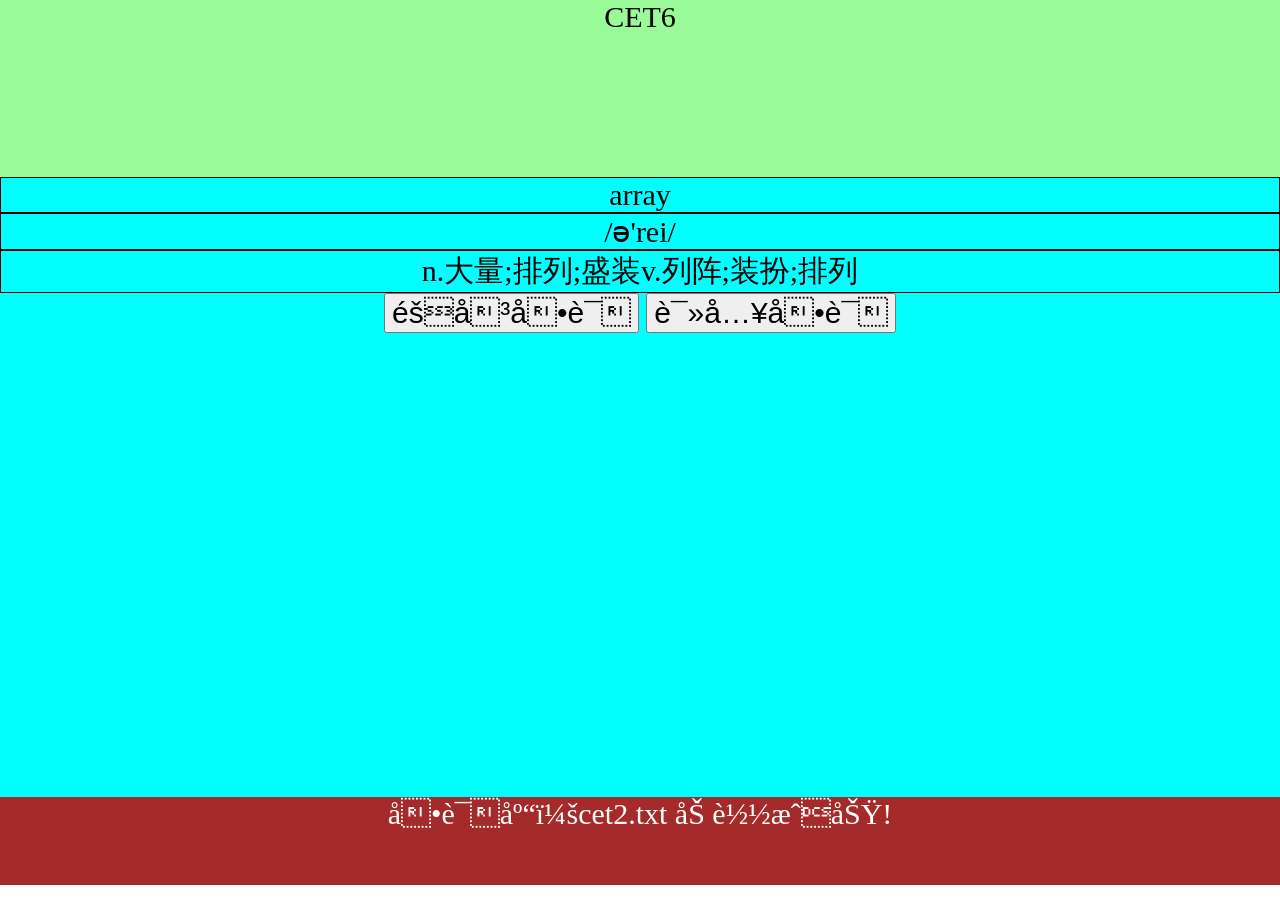
==== 0928.html @ 21110b92 "Update 0928.html" ====
<!DOCTYPE html>

<html lang="en">
<head>
    <meta charset="utf 8" />
    <meta name="viewport" content="width=device width, initial scale=1.0">
    <title>hello</title>
    <style>
        * {
            margin: 0;
            font-size: 30px;
            text-align: center;
        }

        p {
            border: 1px solid black;
        }

        header {
            height: 20%;
            background-color: palegreen;
        }
        body{
            height:100vh;
        }
        main {
            height: 70%;
            background-color: aqua;
        }

        footer {
            height: 10%;
            background-color: brown;
            color: white;
        }
    </style>
    <script>
        let Model = {};
        Model.cet6String = '';
        Model.CET6 = [];
        Model.cetUrl = ['cet1.txt', 'cet2.txt', 'cet3.txt'];
        for (let i = 0; i < Model.cetUrl.length; i++) {
            fetch(Model.cetUrl[i])
                .then(res => res.text())
                .then(txt => {
                    Model.cet6String += txt;
                    UI.log('单词库：' + Model.cetUrl[i] + ' 加载成功!');
                });
        };

    </script>
</head>
<body>
    <header>
        CET6
    </header>
    <main> 
        <p id="word">a</p>
        <p id="pron">/ei//</p>
        <p id="chinese"> art.一(个);每一(个);(同类事物中)任一个</p>
        <button id="randWord">随即单词</button>
        <button id="loadWord">读入单词</button>
    </main>
    <footer>
        20223493杨欣杰22计算机及科学与技术2班
    </footer>
    <script>
        let UI = {};
        UI.log = function (s) {
            select('footer').textContent = s;
        };
        UI.headerLog = function (s) {
            select('header').textContent = s;
        };
        select('button#loadWord').onclick = function () {
            Model.CET6 = Model.cet6String.split('\r\n');

            if (Model.CET6.length < 5000) {
                UI.log("单词没有完全读入，Please wait!");
            } else {
                UI.log("我已经读入了" + Model.CET6.length + "单词!")
            }

        };
        select('button#randWord').onclick = function () {

            if (Model.CET6.length < 5000) {
                UI.log("请点“读入单词”按钮");
            } else {
                let rand = Math.floor(Math.random() * Model.CET6.length);
                UI.headerLog(Model.CET6[rand]);
                UI.log("我已经读入了" + Model.CET6.length + "单词!")
            }

        };
        function select(selector) {
            let dom = document.querySelector(selector);
            return dom;
        }
        let myBody = document.querySelector('body');
        myBody.style.height = innerHeight - 15 + 'px';
        console.timeEnd('bigBang');

        console.time('xmb');

        let strcet6 = '';
        let arrcet6 = [];
        fetch('cet6.txt')
            .then(res => res.text())
            .then(txt => {
                strcet6 = txt;
                arrcet6 = strcet6.split('\r\n');
                let rand = Math.floor(arrcet6.length * Math.random());
                let cetWord = arrcet6[rand];
                let begin = cetWord.indexOf('\t');
                let end = cetWord.lastIndexOf('\t');
                let word = cetWord.slice(0, begin);
                let pron = cetWord.slice(begin + 1, end);
                let chinese = cetWord.slice(end + 1);
                select('#word').textContent = word;
                select('#pron').textContent = pron;
                select('#chinese').textContent = chinese;
            });

        function select(str) {
            let dom = document.querySelector(str);
            return dom;
        }
    </script>

</body>
</html>
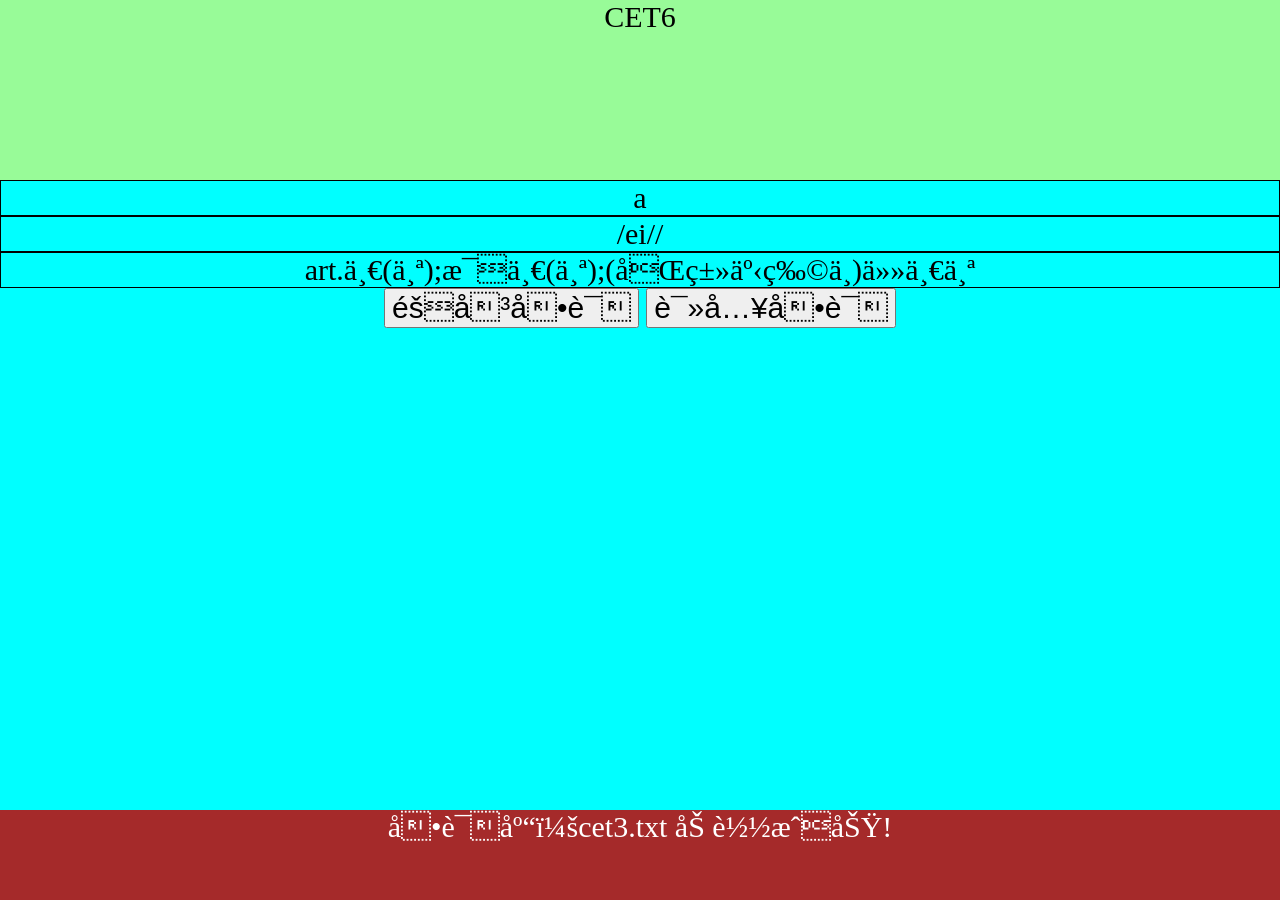
==== commit 716f58c0: "Update 0928.html" ====
--- a/0928.html
+++ b/0928.html
@@ -97,35 +97,7 @@
             let dom = document.querySelector(selector);
             return dom;
         }
-        let myBody = document.querySelector('body');
-        myBody.style.height = innerHeight - 15 + 'px';
-        console.timeEnd('bigBang');
-
-        console.time('xmb');
-
-        let strcet6 = '';
-        let arrcet6 = [];
-        fetch('cet6.txt')
-            .then(res => res.text())
-            .then(txt => {
-                strcet6 = txt;
-                arrcet6 = strcet6.split('\r\n');
-                let rand = Math.floor(arrcet6.length * Math.random());
-                let cetWord = arrcet6[rand];
-                let begin = cetWord.indexOf('\t');
-                let end = cetWord.lastIndexOf('\t');
-                let word = cetWord.slice(0, begin);
-                let pron = cetWord.slice(begin + 1, end);
-                let chinese = cetWord.slice(end + 1);
-                select('#word').textContent = word;
-                select('#pron').textContent = pron;
-                select('#chinese').textContent = chinese;
-            });
-
-        function select(str) {
-            let dom = document.querySelector(str);
-            return dom;
-        }
+      
     </script>
 
 </body>
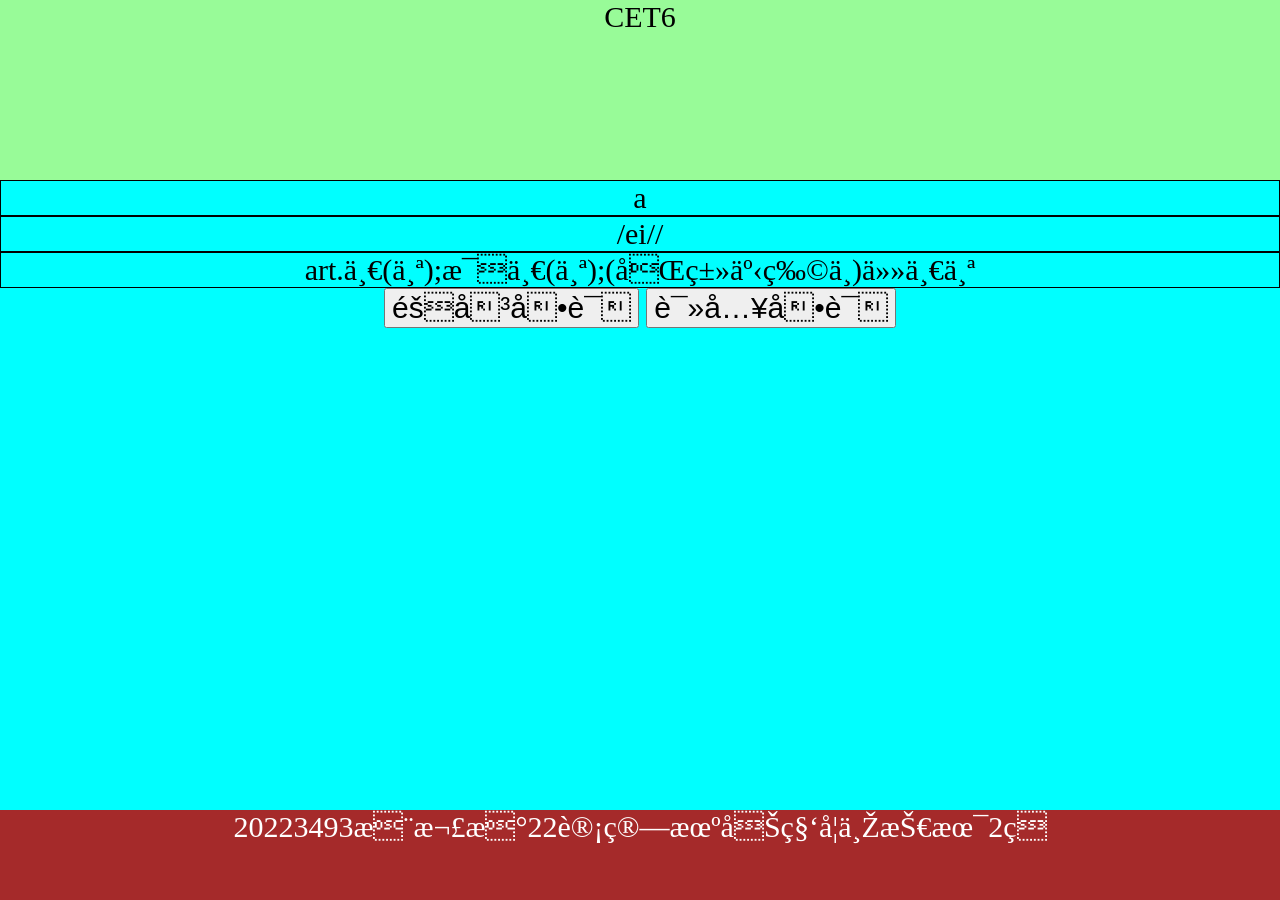
==== commit 99a32515: "Update 0928.html" ====
--- a/0928.html
+++ b/0928.html
@@ -65,39 +65,49 @@
         20223493杨欣杰22计算机及科学与技术2班
     </footer>
     <script>
-        let UI = {};
-        UI.log = function (s) {
-            select('footer').textContent = s;
+           let IU ={};
+        IU.log =function(s){
+            select('footer').textContent =s;
+        }
+        let cet6Str='';
+        let loadCet = select('button#loadCet');
+        let randWord= select('button#randWord');
+        loadCet.onclick=function(){
+        fetch('cet6.txt')
+        .then(res=>res.text())
+        .then(txt=>cet6Str=txt);
         };
-        UI.headerLog = function (s) {
-            select('header').textContent = s;
+        Model.CET6 = Model.cet6Str.split('\r\n') ;
+        if(Model.CET6.length < 5000){
+            IU.log("单词正在读入,Please wait!");
+        }else{
+            IU.log("已经读入了"+ Model.CET6.length + "单词!")
         };
-        select('button#loadWord').onclick = function () {
-            Model.CET6 = Model.cet6String.split('\r\n');
-
-            if (Model.CET6.length < 5000) {
-                UI.log("单词没有完全读入，Please wait!");
-            } else {
-                UI.log("我已经读入了" + Model.CET6.length + "单词!")
-            }
-
-        };
-        select('button#randWord').onclick = function () {
-
-            if (Model.CET6.length < 5000) {
-                UI.log("请点“读入单词”按钮");
-            } else {
-                let rand = Math.floor(Math.random() * Model.CET6.length);
-                UI.headerLog(Model.CET6[rand]);
-                UI.log("我已经读入了" + Model.CET6.length + "单词!")
-            }
-
-        };
-        function select(selector) {
-            let dom = document.querySelector(selector);
-            return dom;
-        }
-      
+        randWord.onclick=function(){
+        if(cet6Str.length==0){
+        let s='请先读入单词！';
+        select('footer').textContent=s;
+        }else{
+        let arr=cet6Str.split('\r\n');
+        console.log(arr);
+        let rand=Math.floor(Math.random()*arr.length);
+        let str=arr[rand];
+        console.log(str);
+        let begin=str.indexOf('\t');
+        let end=str.lastIndexOf('\t');
+        console.log('b:'+begin+'e:'+end);
+        let en=str.slice(0,begin);
+        let pr=str.slice(begin+1,end);
+        let cn=str.slice(end+1);
+        select('p#en').textContent=en;
+        select('p#pr').textContent=pr;
+        select('p#cn').textContent=cn;
+}
+};
+    function select(selector){
+    let dom=document.querySelector(selector);
+    return dom;
+}
     </script>
 
 </body>
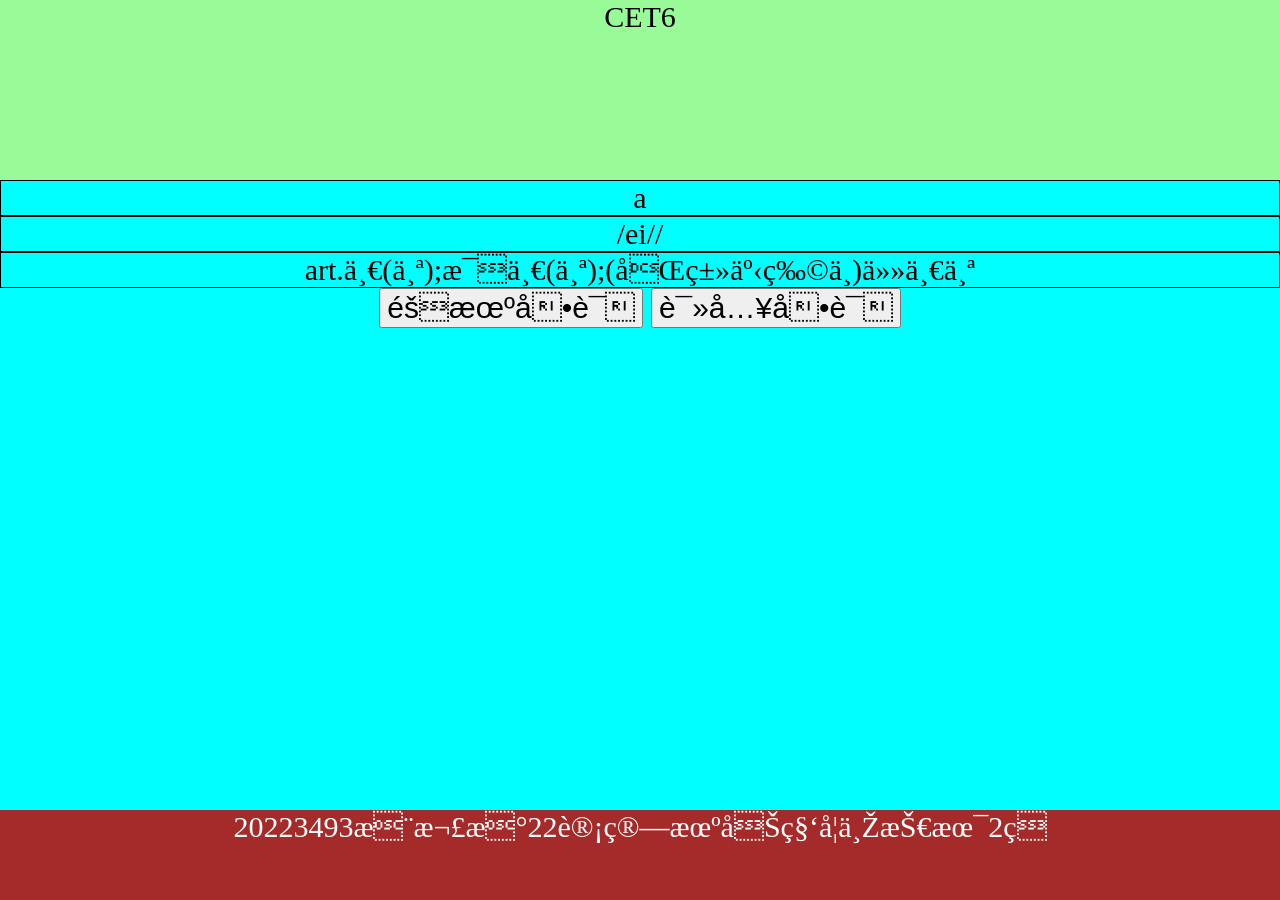
==== commit f4bda313: "Update 0928.html" ====
--- a/0928.html
+++ b/0928.html
@@ -58,19 +58,19 @@
         <p id="word">a</p>
         <p id="pron">/ei//</p>
         <p id="chinese"> art.一(个);每一(个);(同类事物中)任一个</p>
-        <button id="randWord">随即单词</button>
+        <button id="randWord">随机单词</button>
         <button id="loadWord">读入单词</button>
     </main>
     <footer>
         20223493杨欣杰22计算机及科学与技术2班
     </footer>
     <script>
-           let IU ={};
+         let IU ={};
         IU.log =function(s){
             select('footer').textContent =s;
         }
         let cet6Str='';
-        let loadCet = select('button#loadCet');
+        let loadCet = select('button#loadWord');
         let randWord= select('button#randWord');
         loadCet.onclick=function(){
         fetch('cet6.txt')
@@ -99,9 +99,9 @@
         let en=str.slice(0,begin);
         let pr=str.slice(begin+1,end);
         let cn=str.slice(end+1);
-        select('p#en').textContent=en;
-        select('p#pr').textContent=pr;
-        select('p#cn').textContent=cn;
+        select('p#word').textContent=en;
+        select('p#pron').textContent=pr;
+        select('p#chinese').textContent=cn;
 }
 };
     function select(selector){
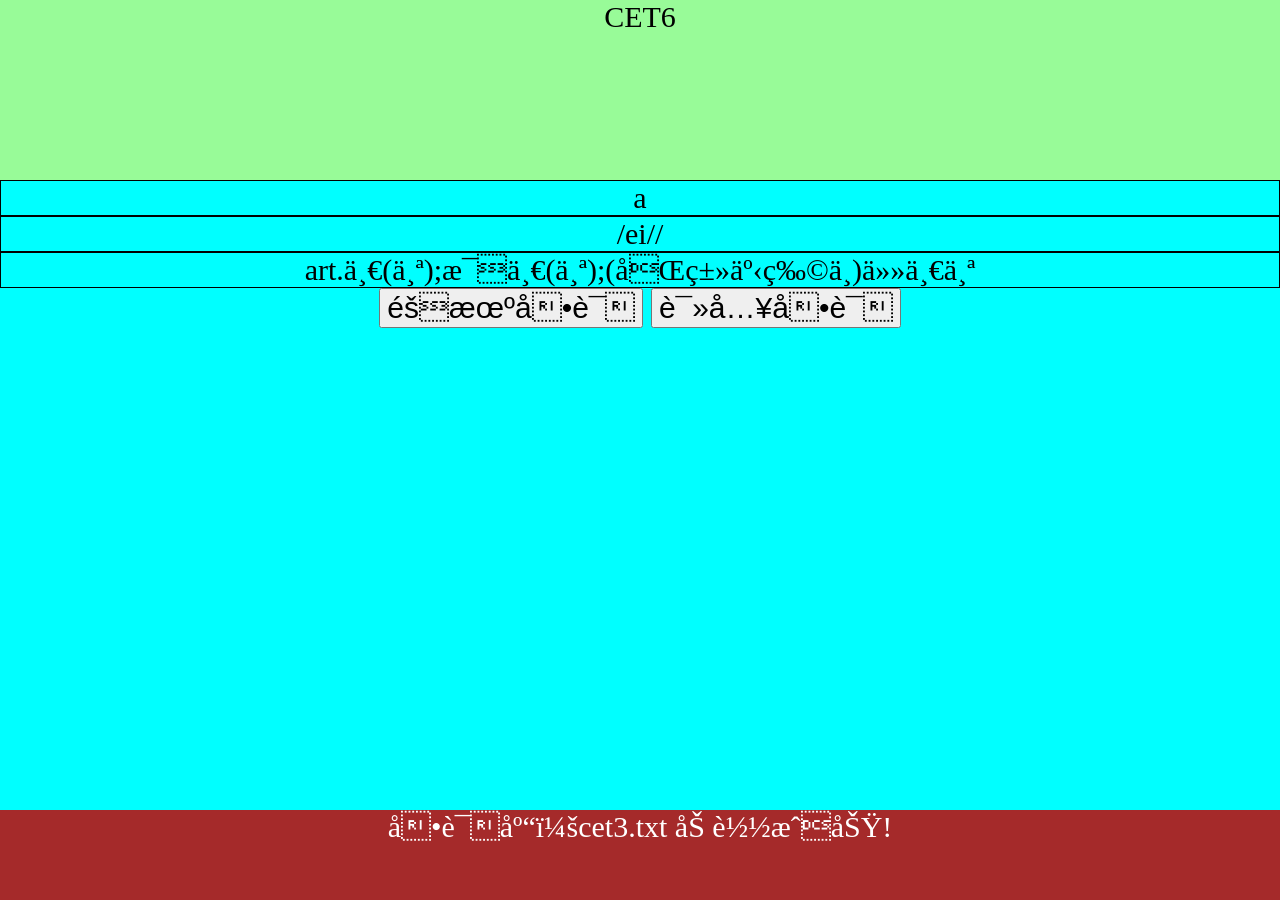
==== commit b8797ef8: "Update 0928.html" ====
--- a/0928.html
+++ b/0928.html
@@ -35,19 +35,18 @@
         }
     </style>
     <script>
-        let Model = {};
-        Model.cet6String = '';
-        Model.CET6 = [];
-        Model.cetUrl = ['cet1.txt', 'cet2.txt', 'cet3.txt'];
-        for (let i = 0; i < Model.cetUrl.length; i++) {
+let Model = {} ;
+        Model.cet6Str = '' ;
+        Model.CET6 = [] ;
+        Model.cetUrl = ['cet1.txt','cet2,txt','cet3.txt'];
+        for(let i=0; i<Model.cetUrl.length; i++){
             fetch(Model.cetUrl[i])
-                .then(res => res.text())
-                .then(txt => {
-                    Model.cet6String += txt;
-                    UI.log('单词库：' + Model.cetUrl[i] + ' 加载成功!');
-                });
-        };
-
+            .then(res => res.text())
+            .then(txt => {
+                Model.cet6Str += txt ;
+                IU.log('单词库：' + Model.cetUrl[i] + ' 加载成功!') ;       
+            });
+          } ;
     </script>
 </head>
 <body>
